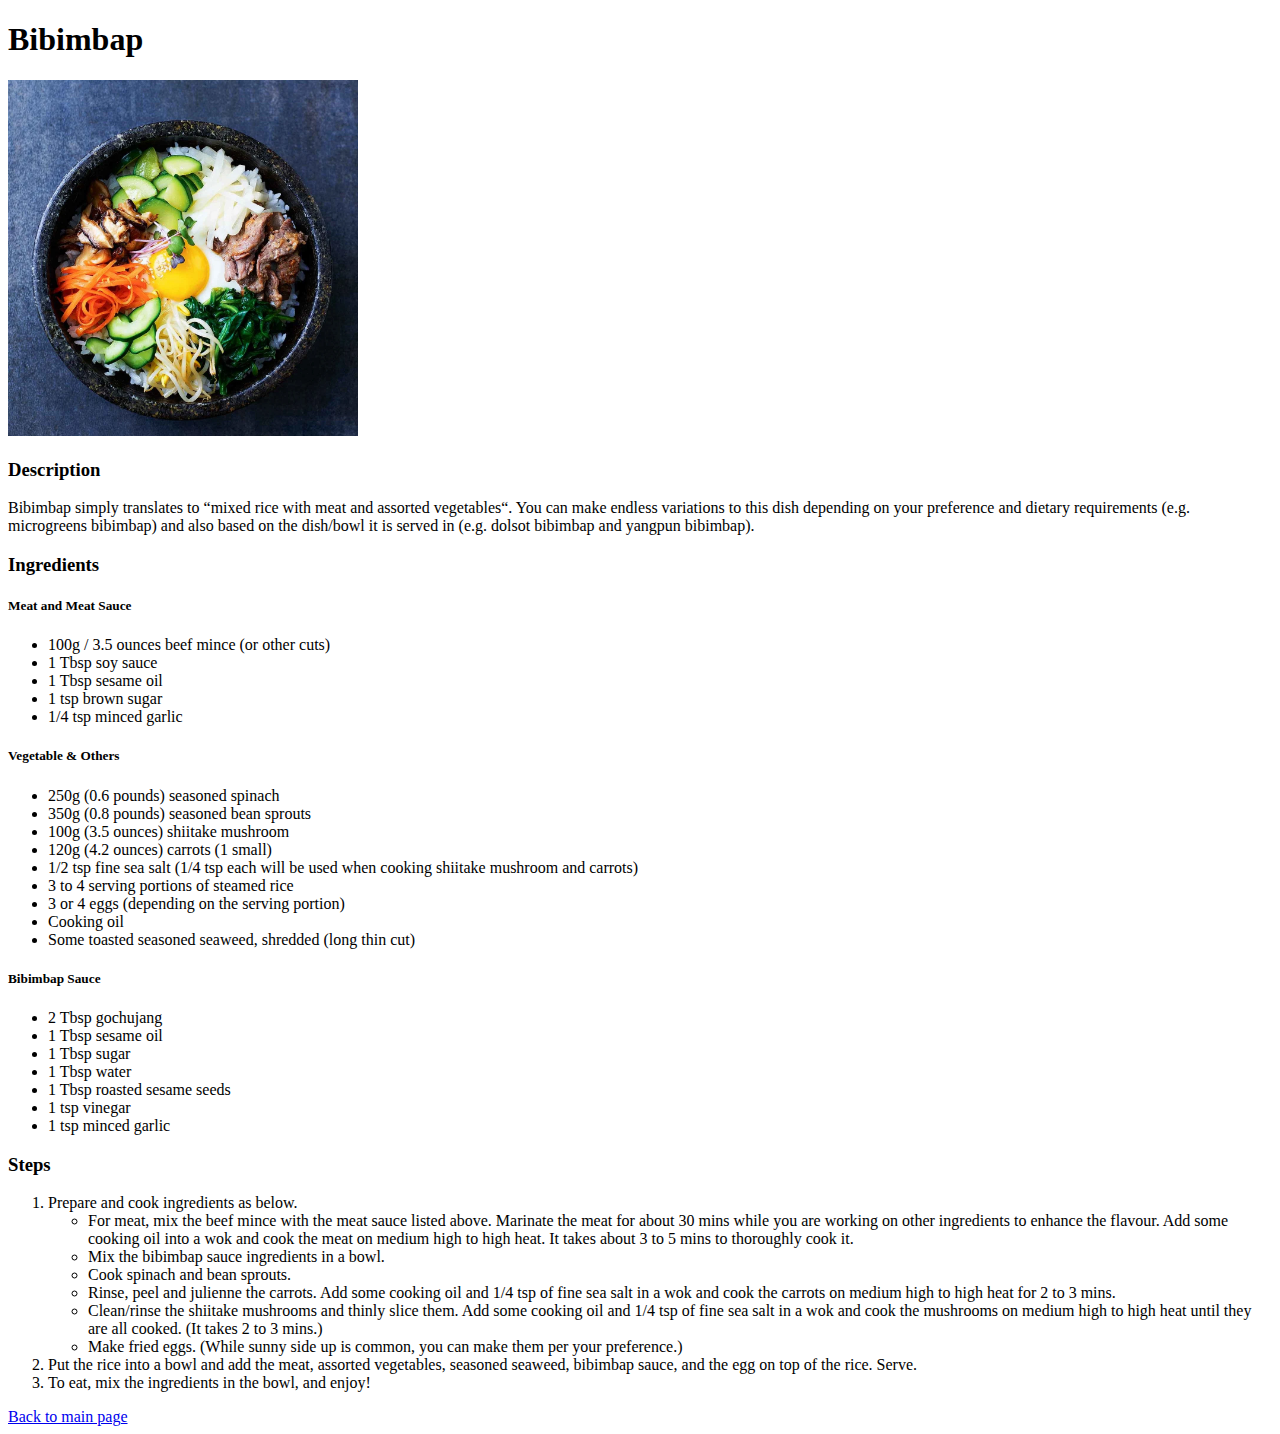
==== recipes/bibimbap.html @ d43cc16e "Add Recipe Book" ====
<!DOCTYPE html>
<html lang="en">
<head>
    <meta charset="UTF-8">
    <meta http-equiv="X-UA-Compatible" content="IE=edge">
    <meta name="viewport" content="width=device-width, initial-scale=1.0">
    <title>Bibimbap Recipe</title>
</head>
<body>
    <h1>Bibimbap</h1>
    <img src="bibimbap.png" width="350" alt="Bibimbap"/>

    <h3>Description</h3>
    <p>Bibimbap simply translates to “mixed rice with meat and assorted vegetables“. 
        You can make endless variations to this dish depending on your preference and 
        dietary requirements (e.g. microgreens bibimbap) and also based on the dish/bowl 
        it is served in (e.g. dolsot bibimbap and yangpun bibimbap).</p>

    <h3>Ingredients</h3>
    <h5>Meat and Meat Sauce</h5>
    <ul>
        <li>100g / 3.5 ounces beef mince (or other cuts)</li>
        <li>1 Tbsp soy sauce</li>
        <li>1 Tbsp sesame oil</li>
        <li>1 tsp brown sugar</li>
        <li>1/4 tsp minced garlic</li>
    </ul>

    <h5>Vegetable & Others</h5>
    <ul>
        <li>250g (0.6 pounds) seasoned spinach</li>
        <li>350g (0.8 pounds) seasoned bean sprouts</li>
        <li>100g (3.5 ounces) shiitake mushroom</li>
        <li>120g (4.2 ounces) carrots (1 small)</li>
        <li>1/2 tsp fine sea salt (1/4 tsp each will be used when cooking shiitake mushroom and carrots)</li>
        <li>3 to 4 serving portions of steamed rice</li>
        <li>3 or 4 eggs (depending on the serving portion)</li>
        <li>Cooking oil</li>
        <li>Some toasted seasoned seaweed, shredded (long thin cut)</li>
    </ul>

    <h5>Bibimbap Sauce</h5>
    <ul>
        <li>2 Tbsp gochujang</li>
        <li>1 Tbsp sesame oil</li>
        <li>1 Tbsp sugar</li>
        <li>1 Tbsp water</li>
        <li>1 Tbsp roasted sesame seeds</li>
        <li>1 tsp vinegar</li>
        <li>1 tsp minced garlic</li>
    </ul>

    <h3>Steps</h3>
    <ol>
        <li>Prepare and cook ingredients as below.</li>
            <ul>
                <li>For meat, mix the beef mince with the meat sauce listed above. 
                    Marinate the meat for about 30 mins while you are working on other 
                    ingredients to enhance the flavour. Add some cooking oil into a wok 
                    and cook the meat on medium high to high heat. It takes about 3 to 5 mins 
                    to thoroughly cook it.</li>
                <li>Mix the bibimbap sauce ingredients in a bowl.</li>
                <li>Cook spinach and bean sprouts.</li>
                <li>Rinse, peel and julienne the carrots. Add some cooking oil and 1/4 tsp of 
                    fine sea salt in a wok and cook the carrots on medium high to high heat for 2 to 3 mins.</li>
                <li>Clean/rinse the shiitake mushrooms and thinly slice them. Add some cooking oil and 1/4 tsp of 
                    fine sea salt in a wok and cook the mushrooms on medium high to high heat until they are all cooked. 
                    (It takes 2 to 3 mins.)</li>
                <li>Make fried eggs. (While sunny side up is common, you can make them per your preference.)</li>
            </ul>
        <li>Put the rice into a bowl and add the meat, assorted vegetables, seasoned seaweed, bibimbap sauce, 
            and the egg on top of the rice. Serve.</li>
        <li>To eat,  mix the ingredients in the bowl, and enjoy!</li>
    </ol>
    <a href="../index.html">Back to main page</a>
</body>
</html>
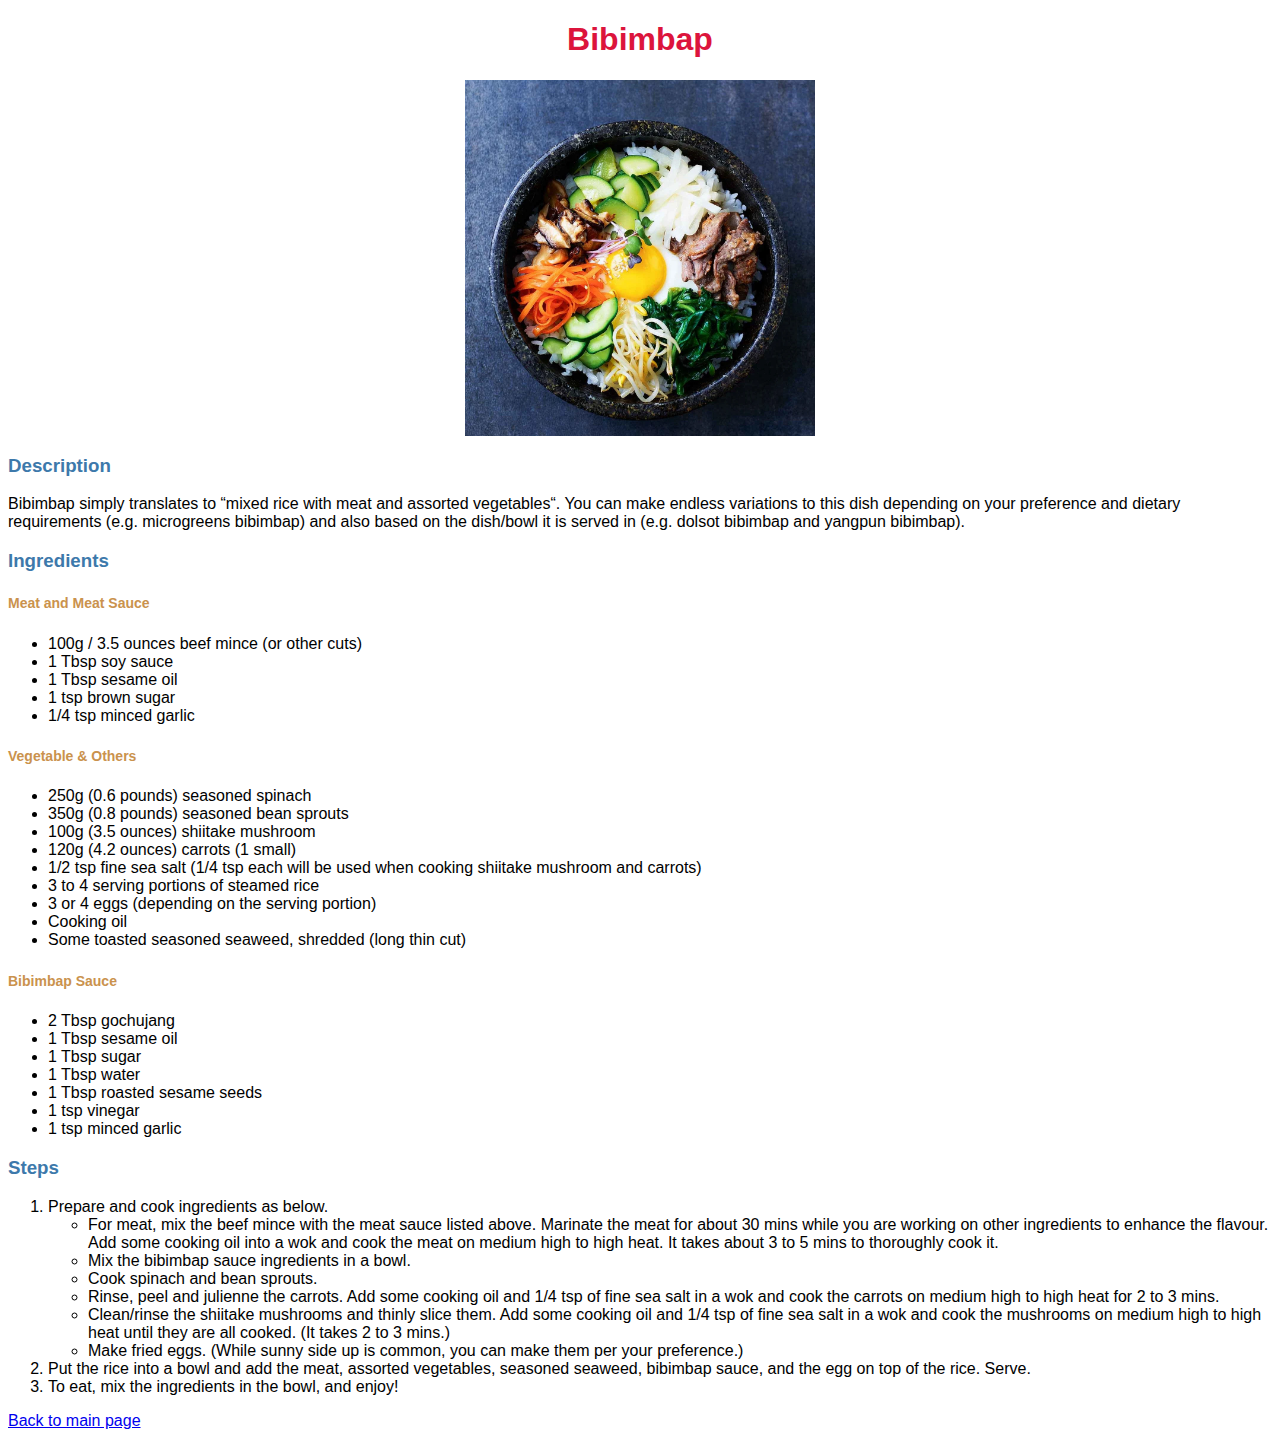
==== commit eeb07e23: "Add styles to recipe book" ====
--- a/recipes/bibimbap.html
+++ b/recipes/bibimbap.html
@@ -5,19 +5,20 @@
     <meta http-equiv="X-UA-Compatible" content="IE=edge">
     <meta name="viewport" content="width=device-width, initial-scale=1.0">
     <title>Bibimbap Recipe</title>
+    <link rel="Stylesheet" href="../styles.css">
 </head>
 <body>
     <h1>Bibimbap</h1>
-    <img src="bibimbap.png" width="350" alt="Bibimbap"/>
+    <img class="images" src="bibimbap.png" width="350" alt="Bibimbap"/>
 
-    <h3>Description</h3>
+    <h3 class="descriptions">Description</h3>
     <p>Bibimbap simply translates to “mixed rice with meat and assorted vegetables“. 
         You can make endless variations to this dish depending on your preference and 
         dietary requirements (e.g. microgreens bibimbap) and also based on the dish/bowl 
         it is served in (e.g. dolsot bibimbap and yangpun bibimbap).</p>
 
-    <h3>Ingredients</h3>
-    <h5>Meat and Meat Sauce</h5>
+    <h3 class="ingredients">Ingredients</h3>
+    <h5 class="bibi-category">Meat and Meat Sauce</h5>
     <ul>
         <li>100g / 3.5 ounces beef mince (or other cuts)</li>
         <li>1 Tbsp soy sauce</li>
@@ -26,7 +27,7 @@
         <li>1/4 tsp minced garlic</li>
     </ul>
 
-    <h5>Vegetable & Others</h5>
+    <h5 class="bibi-category">Vegetable & Others</h5>
     <ul>
         <li>250g (0.6 pounds) seasoned spinach</li>
         <li>350g (0.8 pounds) seasoned bean sprouts</li>
@@ -39,7 +40,7 @@
         <li>Some toasted seasoned seaweed, shredded (long thin cut)</li>
     </ul>
 
-    <h5>Bibimbap Sauce</h5>
+    <h5 class="bibi-category">Bibimbap Sauce</h5>
     <ul>
         <li>2 Tbsp gochujang</li>
         <li>1 Tbsp sesame oil</li>
@@ -50,7 +51,7 @@
         <li>1 tsp minced garlic</li>
     </ul>
 
-    <h3>Steps</h3>
+    <h3 class="steps">Steps</h3>
     <ol>
         <li>Prepare and cook ingredients as below.</li>
             <ul>
--- a/styles.css
+++ b/styles.css
@@ -0,0 +1,44 @@
+html {
+    font-family: Arial, Helvetica, sans-serif;
+}
+
+h1 {
+    text-align: center;
+    color: crimson;
+}
+
+.images {
+    display: block;
+    margin-left: auto;
+    margin-right: auto;
+}
+
+.recipes {
+    font-size: 24px;
+}
+
+.pancake {
+    color: red;
+    background-color: lightcoral;
+}
+
+.maduro {
+    color: green;
+    background-color: lightgreen;
+}
+
+.bibimbap {
+    color: navy;
+    background-color: lightblue;
+}
+
+.descriptions,
+.ingredients,
+.steps {
+    color: rgb(61, 121, 171);
+}
+
+.bibi-category {
+    color: rgb(202, 146, 77);
+    font-size: 14px;
+}